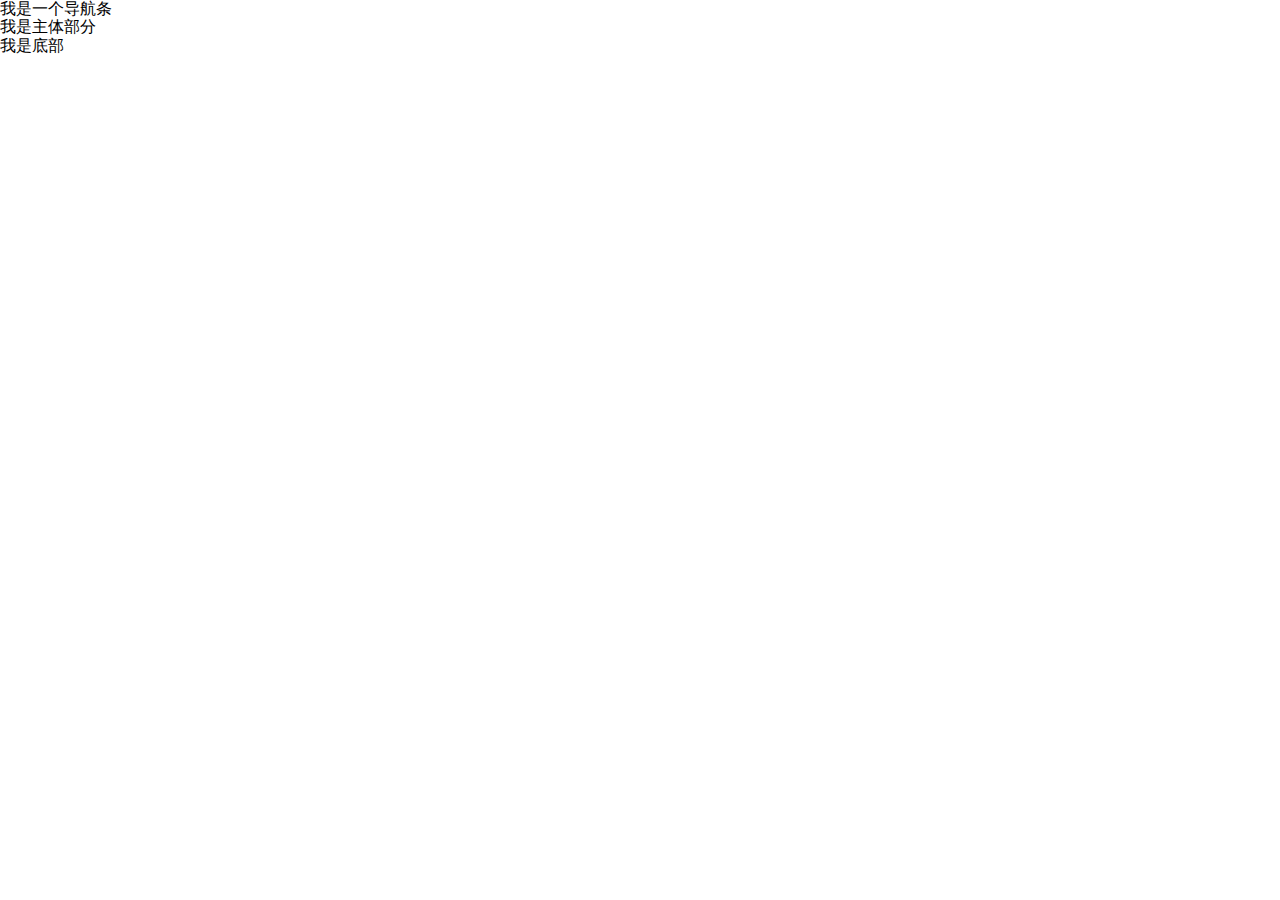
==== frontend/blog_index.html @ 0c86270d "重写前端页面" ====
<!DOCTYPE html>
<html lang="en">
  <head>
    <meta charset="UTF-8" />
    <meta http-equiv="X-UA-Compatible" content="IE=edge" />
    <meta name="viewport" content="width=device-width, initial-scale=1.0" />
    <link rel="stylesheet" href="css/normalize.css" />
    <link rel="stylesheet" href="css/style.css" />
    <title>Document</title>
  </head>
  <body>
    <nav>我是一个导航条</nav>
    <main>我是主体部分</main>
    <footer>我是底部</footer>
  </body>
</html>
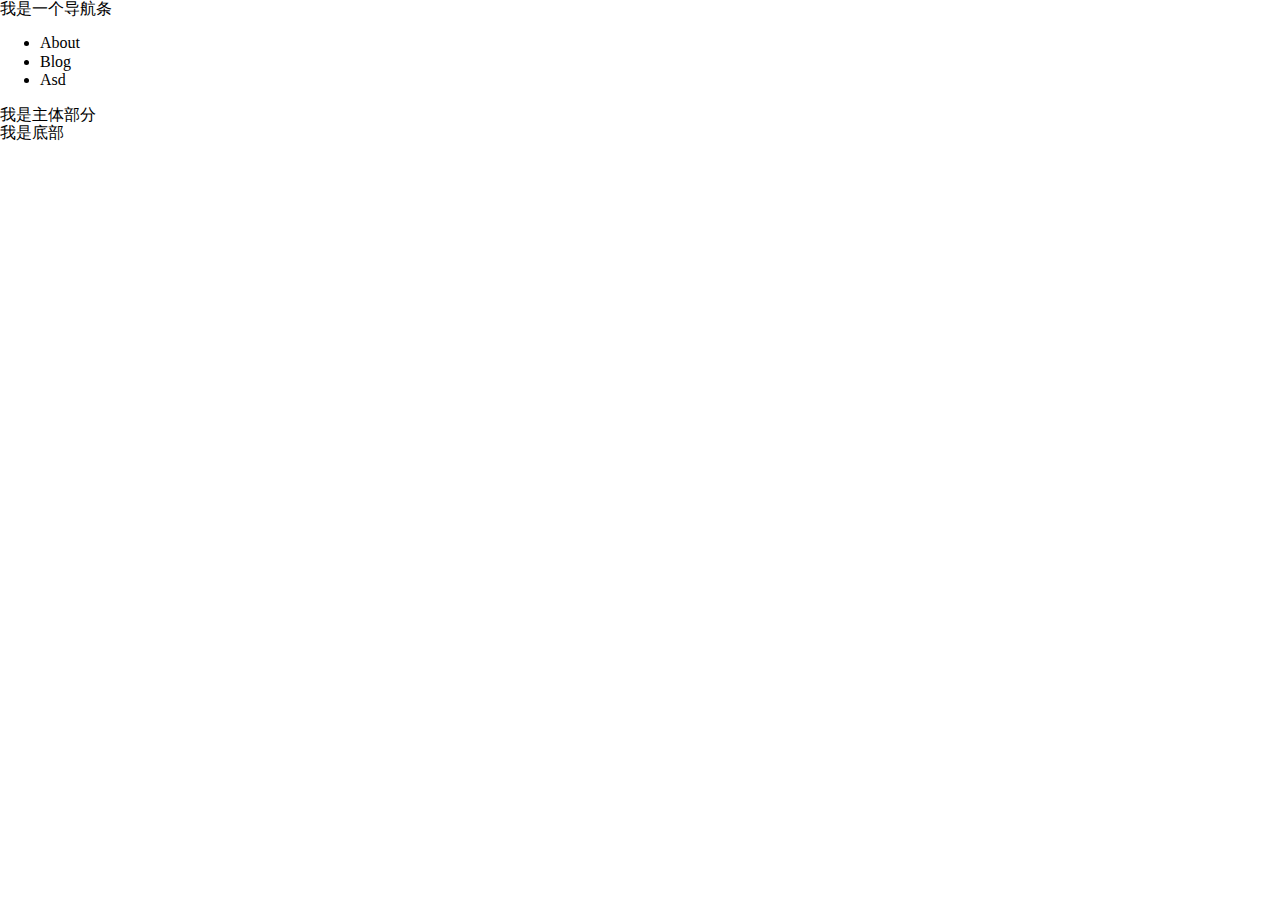
==== commit c1c6b085: "导航条" ====
--- a/frontend/blog_index.html
+++ b/frontend/blog_index.html
@@ -9,7 +9,13 @@
     <title>Document</title>
   </head>
   <body>
-    <nav>我是一个导航条</nav>
+    <nav>我是一个导航条
+      <ul>
+        <li>About</li>
+        <li>Blog</li>
+        <li>Asd</li>
+      </ul>
+    </nav>
     <main>我是主体部分</main>
     <footer>我是底部</footer>
   </body>
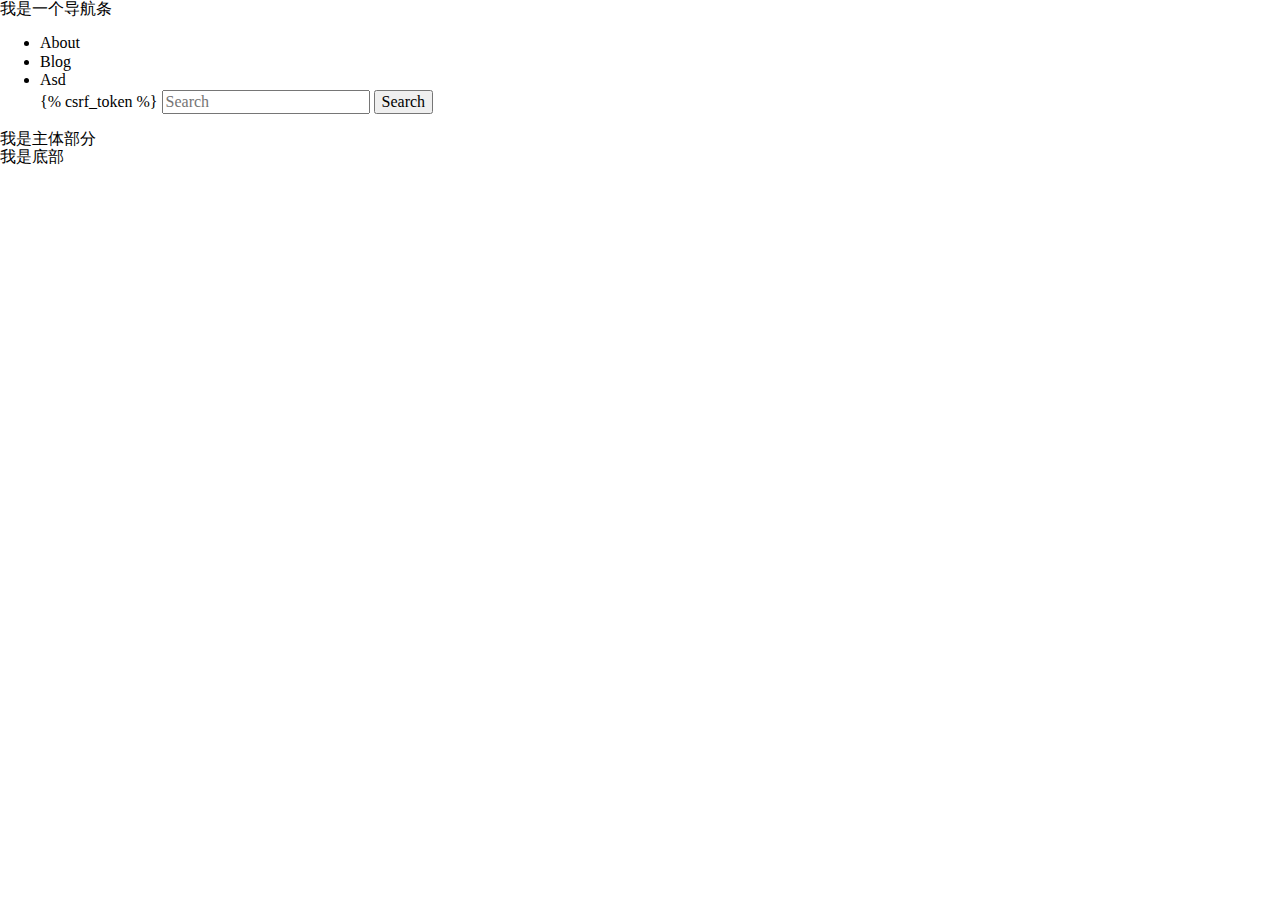
==== commit b236e00e: "search" ====
--- a/frontend/blog_index.html
+++ b/frontend/blog_index.html
@@ -9,11 +9,30 @@
     <title>Document</title>
   </head>
   <body>
-    <nav>我是一个导航条
+    <nav>
+      我是一个导航条
       <ul>
         <li>About</li>
         <li>Blog</li>
         <li>Asd</li>
+        <form class="d-flex" method="POST" action="/search/">
+          {% csrf_token %}
+          <input
+            class="form-control me-2"
+            type="search"
+            placeholder="Search"
+            name="searched"
+            id="searched"
+            aria-label="Search"
+          />
+          <button
+            href="/search/"
+            class="btn btn-outline-secondary"
+            type="submit"
+          >
+            Search
+          </button>
+        </form>
       </ul>
     </nav>
     <main>我是主体部分</main>
